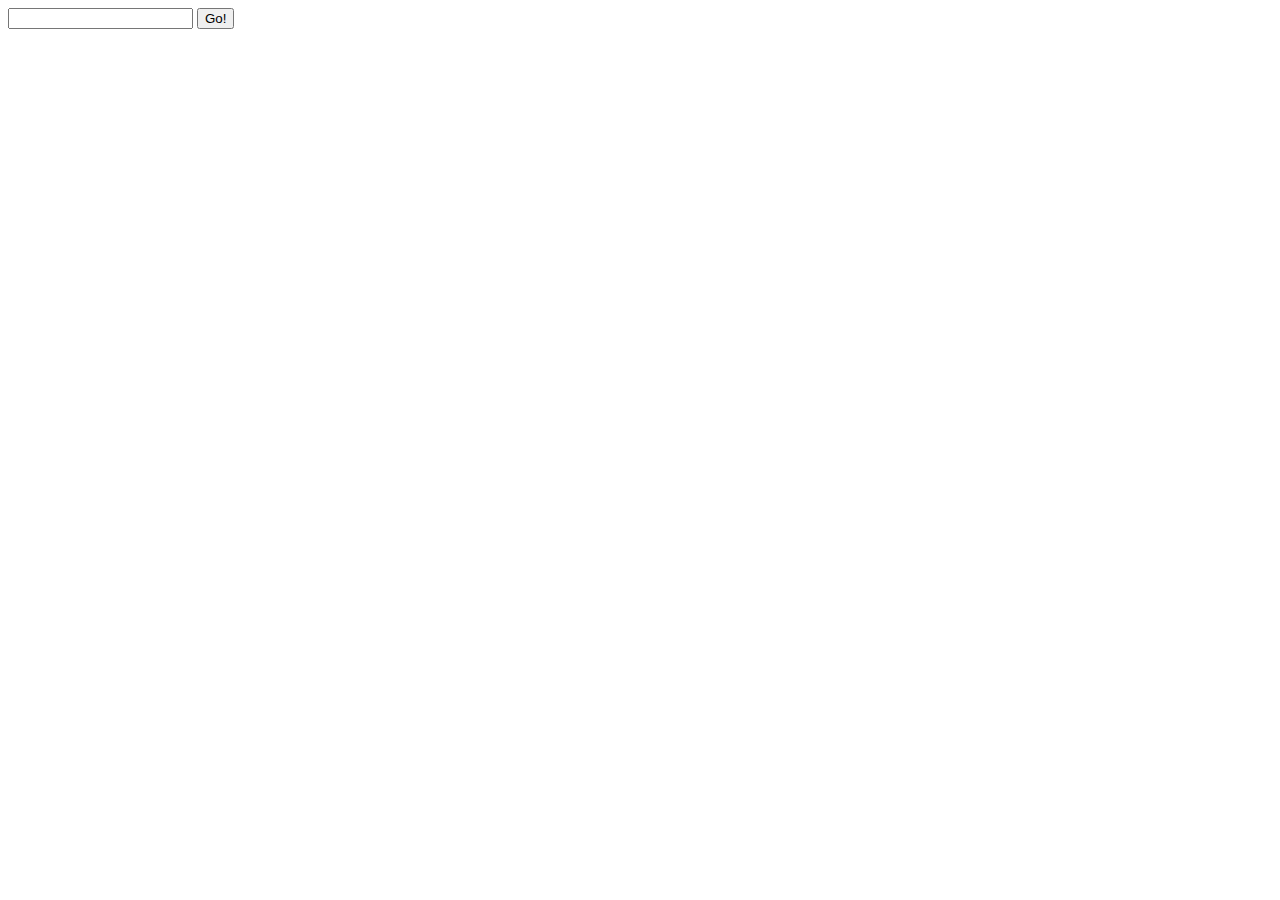
==== src/main/webapp/index.html @ 06dd4390 "first commit" ====
<!DOCTYPE html>
<html>
<title>Dynamic Example</title>
<body>
<form action="DynamicServlet.do" method="get">
    <div>
        <input type="text" name="username" />
        <input type="submit" value="Go!" />
    </div>
</form>
</body>
</html>
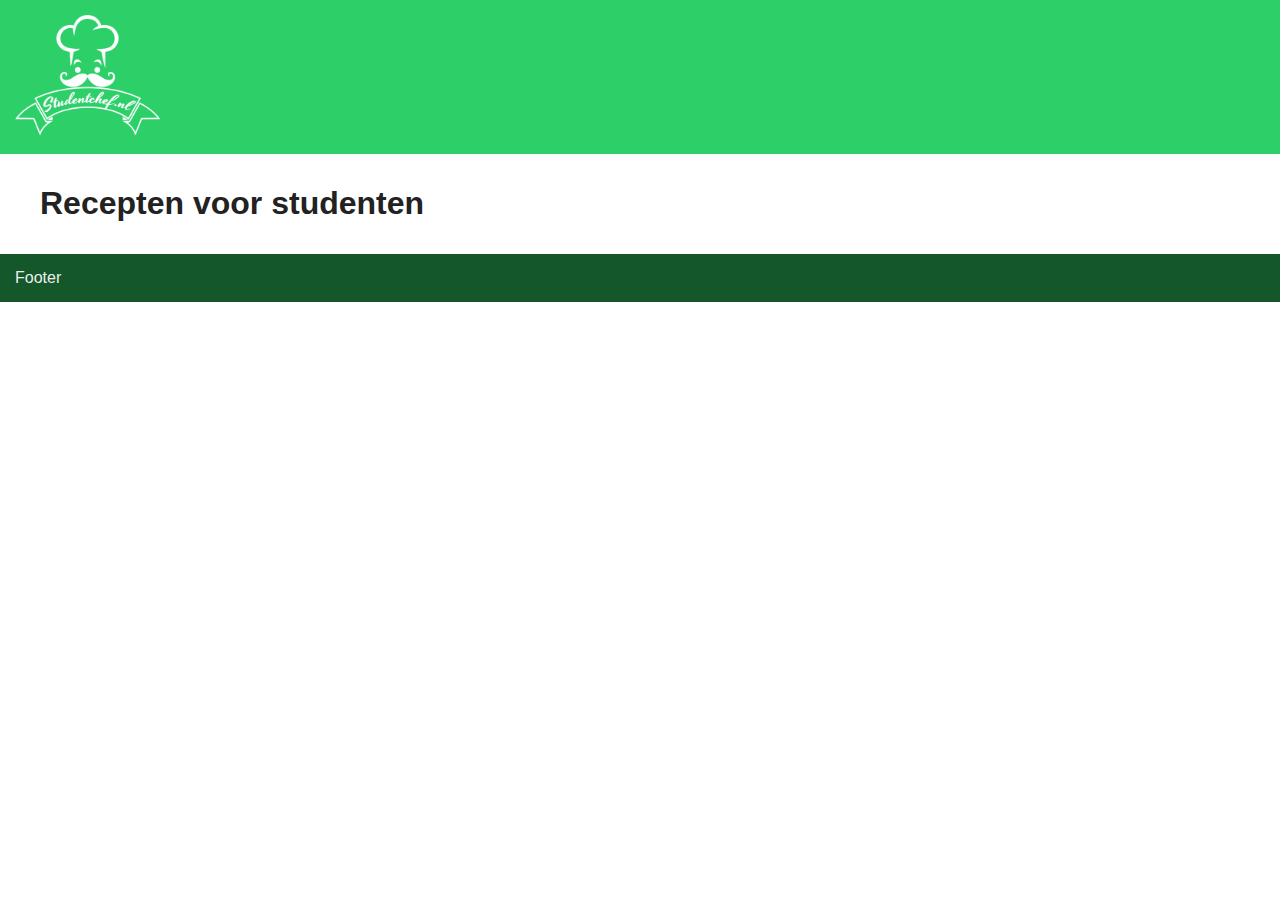
==== commit 80a6c3ad: "final commit" ====
--- a/src/main/webapp/index.html
+++ b/src/main/webapp/index.html
@@ -1,12 +1,32 @@
 <!DOCTYPE html>
 <html>
-<title>Dynamic Example</title>
+<head>
+    <title>Recepten</title>
+
+    <meta name="viewport" content="width=device-width, initial-scale=1.0">
+
+    <link rel="stylesheet" href="https://use.fontawesome.com/releases/v5.0.13/css/all.css"
+          integrity="sha384-DNOHZ68U8hZfKXOrtjWvjxusGo9WQnrNx2sqG0tfsghAvtVlRW3tvkXWZh58N9jp" crossorigin="anonymous">
+    <link rel="stylesheet" href="styles/main.css">
+</head>
 <body>
-<form action="DynamicServlet.do" method="get">
-    <div>
-        <input type="text" name="username" />
-        <input type="submit" value="Go!" />
+<header>
+    <div id="logo-wrapper">
+        <img id="logo" src="media/logo.png"/>
     </div>
-</form>
+</header>
+<main>
+    <h1>Recepten voor studenten</h1>
+    <div id="recipes">
+        <!-- area for recipes -->
+    </div>
+</main>
+<footer>
+    Footer
+</footer>
+
+<script src="https://ajax.googleapis.com/ajax/libs/jquery/3.3.1/jquery.min.js"></script>
+<script src="scripts/main.js"></script>
+<script src="scripts/recipes.js"></script>
 </body>
-</html>+</html>
--- a/src/main/webapp/styles/main.css
+++ b/src/main/webapp/styles/main.css
@@ -0,0 +1,191 @@
+* {
+  -moz-box-sizing: border-box;
+  -webkit-box-sizing: border-box;
+  box-sizing: border-box; }
+
+body {
+  display: grid;
+  grid-template-columns: auto;
+  grid-gap: 10px;
+  margin: 0;
+  padding: 0;
+  font-family: arial;
+  color: #222222; }
+  body > * {
+    grid-column: 1 / span 1;
+    margin: 0 auto;
+    width: 100%; }
+  body header {
+    display: grid;
+    grid-template-columns: 20%;
+    background-color: #2dcf68;
+    padding: 15px; }
+    body header #logo-wrapper {
+      grid-column: 1 / span 1; }
+      body header #logo-wrapper img {
+        height: 120px; }
+    body header #menu {
+      grid-column: 2 / span 4; }
+      body header #menu ul {
+        display: grid;
+        padding: 0;
+        margin: 0;
+        justify-content: end;
+        grid-template-columns: auto; }
+        body header #menu ul li {
+          display: block;
+          width: 120px;
+          grid-column: 1 / span 1; }
+  @media only screen and (min-width: 600px) {
+    body main {
+      width: 600px; } }
+  @media only screen and (min-width: 930px) {
+    body main {
+      width: 930px; } }
+  @media only screen and (min-width: 1200px) {
+    body main {
+      width: 1200px; } }
+  body main .recipePreview {
+    display: flex;
+    flex-direction: row;
+    height: 150px;
+    transition: 0.2s;
+    margin-top: 5px;
+    margin-bottom: 10px;
+    text-decoration: none;
+    float: left;
+    width: 100%; }
+    body main .recipePreview:hover {
+      -webkit-box-shadow: 0 5px 15px 5px #999999;
+      -moz-box-shadow: 0 5px 15px 5px #999999;
+      box-shadow: 0 5px 15px 5px #999999;
+      margin-top: 0;
+      margin-bottom: 15px; }
+    body main .recipePreview .data {
+      padding: 10px; }
+      body main .recipePreview .data h2 {
+        margin: 0;
+        color: #222222; }
+      body main .recipePreview .data p {
+        display: block;
+        color: #222222;
+        overflow: hidden;
+        text-overflow: ellipsis;
+        overflow: hidden;
+        display: -webkit-box;
+        -webkit-line-clamp: 4;
+        -webkit-box-orient: vertical;
+        line-height: 26px;
+        font-size: 20px;
+        text-align: justify;
+        margin: 0; }
+  body main #zoombuttons {
+    float: left; }
+  body main #timerbuttons {
+    float: right; }
+  body main #instructions {
+    overflow-x: auto;
+    position: relative;
+    float: left;
+    width: 100%; }
+    body main #instructions #indicator {
+      width: 3px;
+      height: 100%;
+      background-color: red;
+      position: absolute;
+      left: 120px;
+      transition: 0.2s; }
+    body main #instructions table {
+      border-collapse: collapse;
+      border-spacing: 0; }
+      body main #instructions table tr .name {
+        min-width: 120px;
+        max-width: 120px; }
+        body main #instructions table tr .name p:first-child {
+          font-weight: bold; }
+      body main #instructions table tr .timelineSegment, body main #instructions table tr .offset, body main #instructions table tr .step {
+        transition: 0.2s; }
+      body main #instructions table tr .step {
+        background-color: #999999;
+        height: 100px;
+        overflow: hidden;
+        hyphens: auto;
+        border: 1px solid #222222;
+        text-align: center;
+        cursor: pointer; }
+        body main #instructions table tr .step.activeStep {
+          font-weight: bold;
+          background-color: #2dcf68; }
+  body main #descriptionField {
+    margin-top: 20px;
+    margin-left: 120px;
+    margin-bottom: 15px;
+    padding: 10px;
+    font-size: 20px;
+    float: left;
+    border: 2px solid #222222;
+    background-color: #2dcf68;
+    position: relative;
+    width: calc(100% - 120px); }
+    body main #descriptionField:before {
+      border: 2px solid #222222;
+      background-color: #2dcf68;
+      transform: rotate(45deg);
+      display: block;
+      height: 25px;
+      width: 25px;
+      content: "";
+      z-index: -1;
+      position: absolute;
+      left: 50%;
+      top: -15px; }
+  body #ratingForm {
+    width: 600px;
+    max-width: 100%;
+    margin: 0 auto; }
+    body #ratingForm input, body #ratingForm textarea, body #ratingForm label {
+      float: left;
+      width: 50%; }
+    body #ratingForm #userId, body #ratingForm #recipeId {
+      display: none; }
+  body #ratingField {
+    width: 600px;
+    max-width: 100%;
+    margin: 0 auto; }
+    body #ratingField .rating {
+      float: left;
+      width: 100%;
+      margin-bottom: 15px; }
+      body #ratingField .rating img {
+        height: 100px;
+        width: 100px;
+        float: left;
+        border-radius: 75px;
+        padding: 15px; }
+      body #ratingField .rating .ratingData {
+        float: left;
+        padding: 10px;
+        border-left: 1px solid #999999;
+        width: calc(100% - 100px); }
+        body #ratingField .rating .ratingData .username {
+          margin-top: 0;
+          float: left;
+          width: 50%; }
+        body #ratingField .rating .ratingData .stars {
+          float: right;
+          tet-align: right;
+          width: 50%; }
+        body #ratingField .rating .ratingData .description {
+          float: left;
+          width: 100%; }
+        body #ratingField .rating .ratingData .datetime {
+          color: #999999;
+          margin-bottom: 0;
+          float: left;
+          width: 100%; }
+  body footer {
+    color: #eeeeee;
+    background-color: #13572a;
+    padding: 15px; }
+
+/*# sourceMappingURL=main.css.map */
